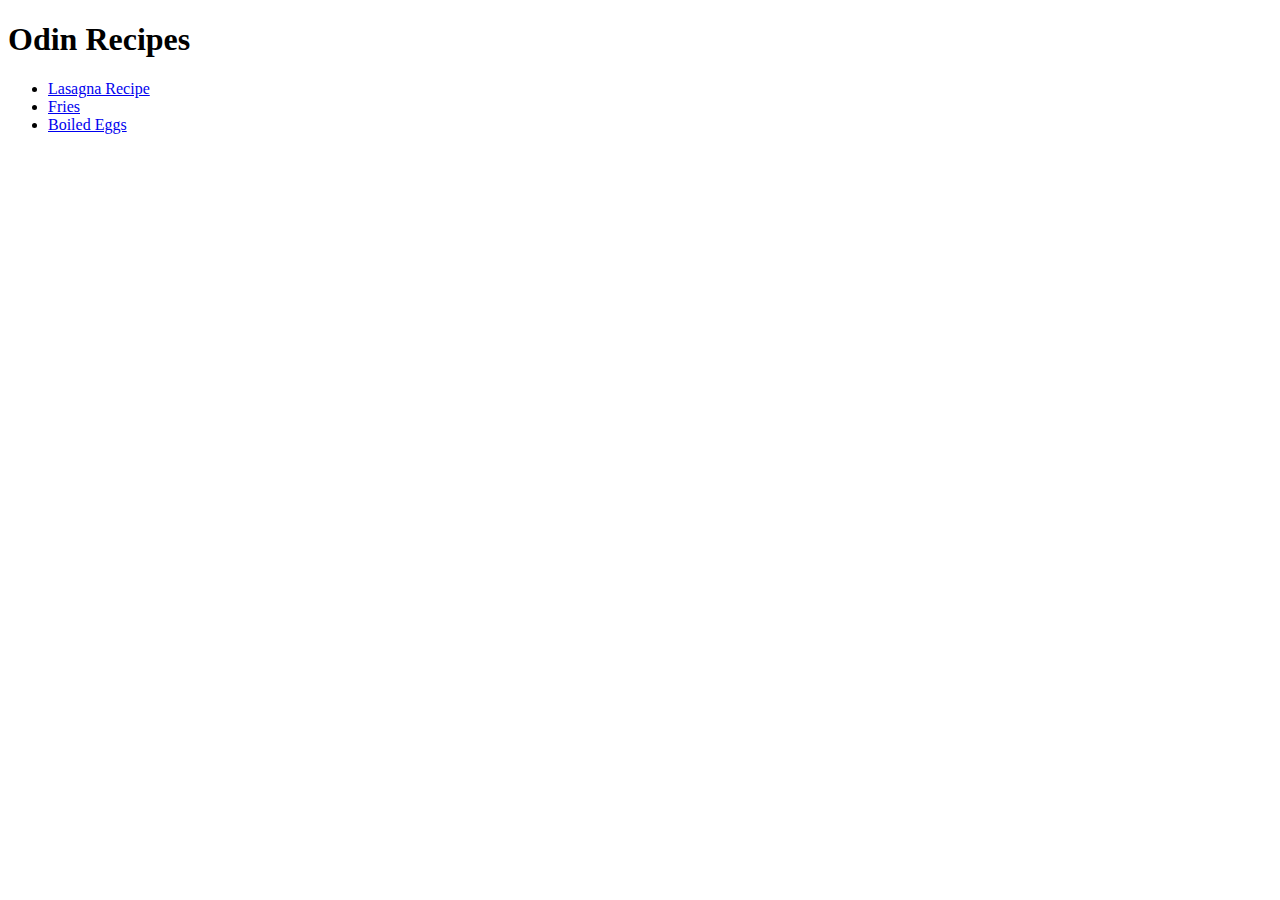
==== index.html @ 897ae51b "My first Odin Project to go online, a recipes website" ====
<!DOCTYPE html>
<html lang="en">
<head>
    <meta charset="UTF-8">
    <meta name="viewport" content="width=device-width, initial-scale=1.0">
    <title>Document</title>
</head>
<body>
    <h1>Odin Recipes</h1>
    <ul>

        <li><a href="recipes/lasagna.html">Lasagna Recipe</a></li>
        <li><a href="recipes/fries.html">Fries</a></li>
        <li><a href="recipes/boiled-egg.html">Boiled Eggs</a></li>
    </ul>
</body>
</html>
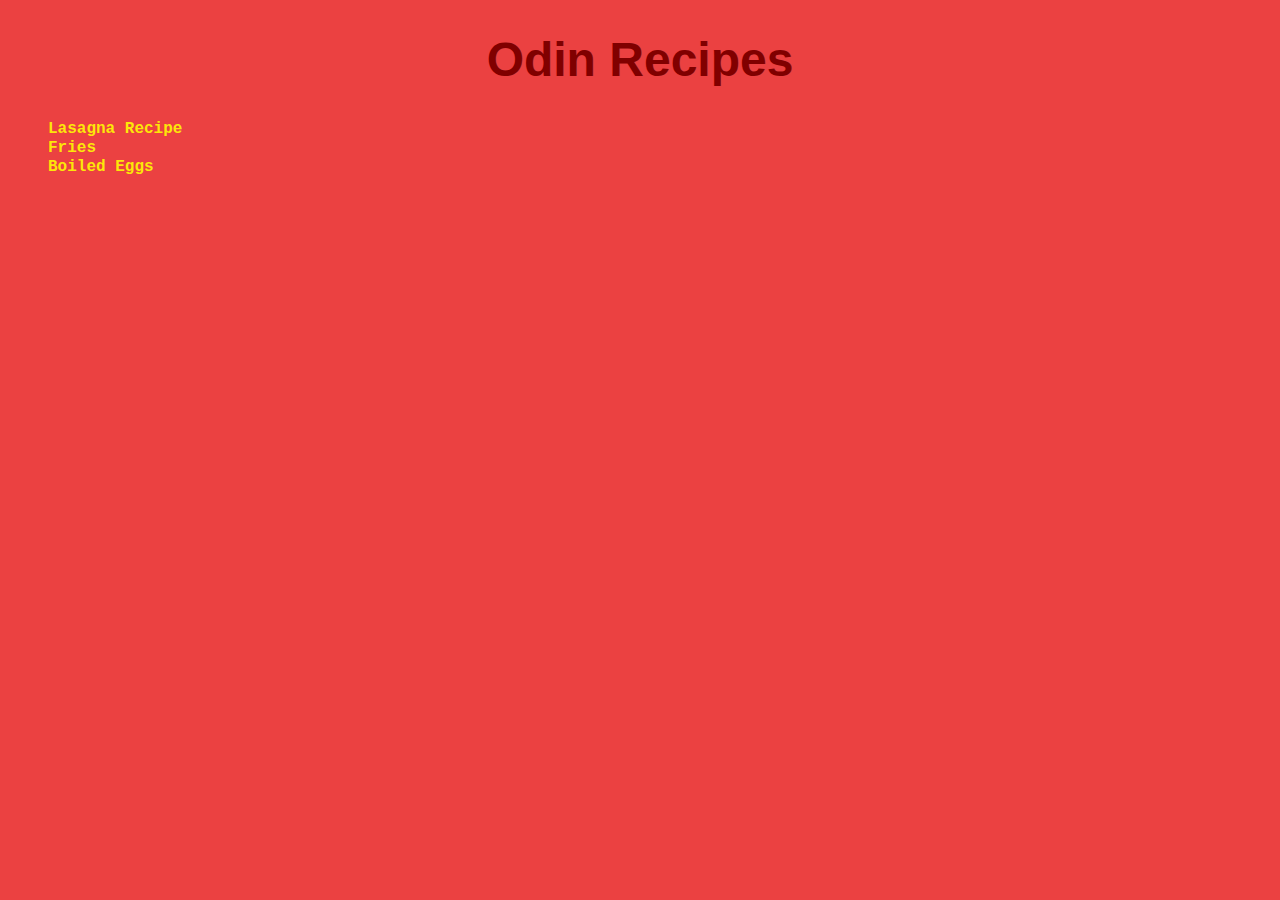
==== commit 24bede6c: "Added some style to my pages using CSS" ====
--- a/index.html
+++ b/index.html
@@ -4,6 +4,7 @@
     <meta charset="UTF-8">
     <meta name="viewport" content="width=device-width, initial-scale=1.0">
     <title>Document</title>
+    <link rel="stylesheet" href="./css/style.css">
 </head>
 <body>
     <h1>Odin Recipes</h1>
--- a/css/style.css
+++ b/css/style.css
@@ -0,0 +1,21 @@
+* {
+    background-color: rgb(235, 65, 65);
+}
+
+h1 {
+    font-family: Arial, Helvetica, sans-serif;
+    font-size: 48px;
+    text-align: center;
+    color: maroon;
+}
+
+li {
+    list-style-type: none;
+}
+
+a {
+    text-decoration: none;
+    font-family: 'Courier New', Courier, monospace;
+    font-weight: bold;
+    color: rgba(255, 255, 0, 0.877);
+}